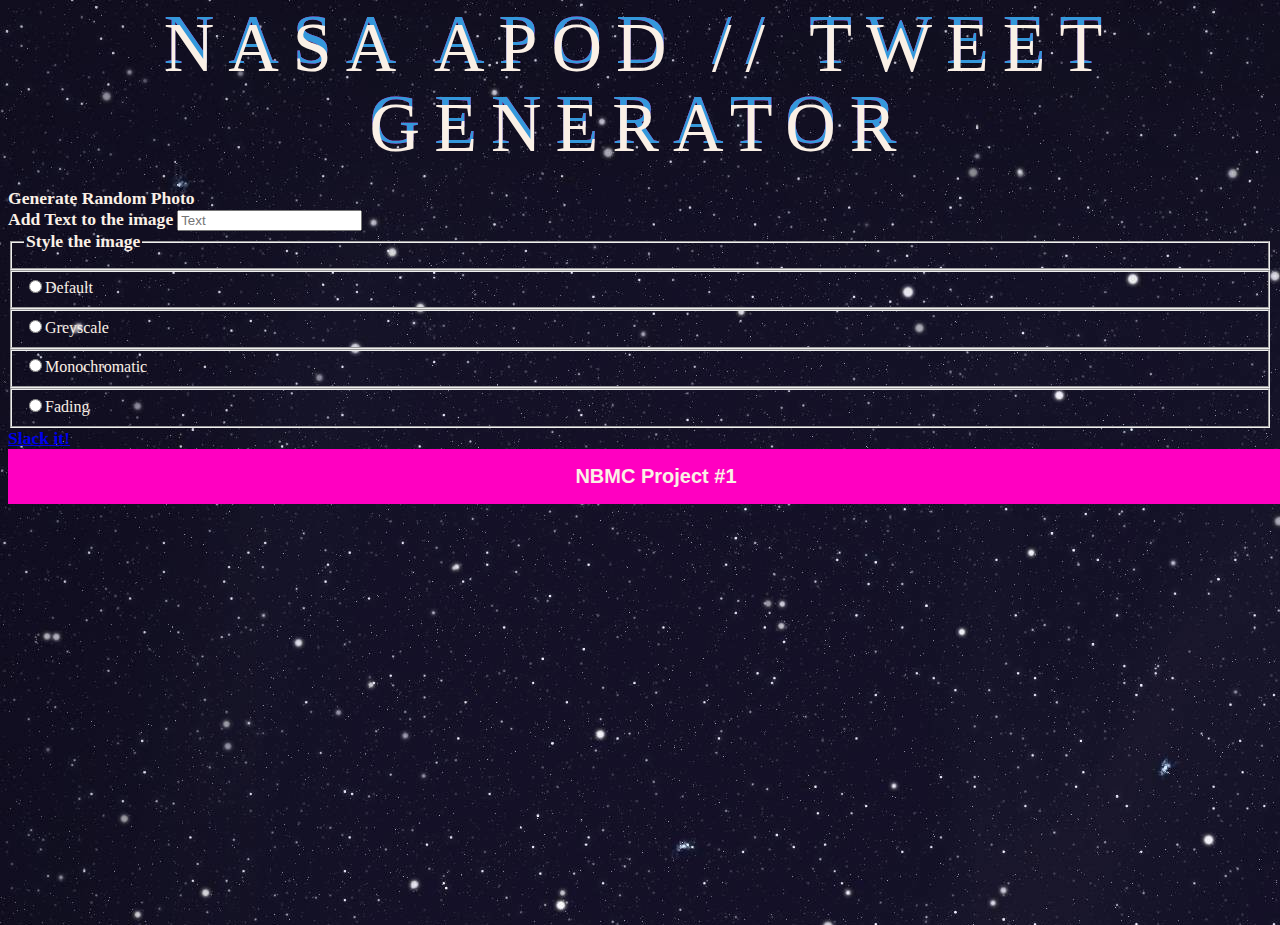
==== apod.html @ fe701585 "Merge pull request #16 from borucltd/refactor" ====
<!doctype html>
<html class="no-js" lang="en">

<head>
    <meta charset="utf-8" />
    <meta http-equiv="x-ua-compatible" content="ie=edge">
    <meta name="viewport" content="width=device-width, initial-scale=1.0">
    <title>Space Tweet Generator</title>
    <!----------------- Foundation Declaration starts here ------------------->
    <!-- foundation-float.min.css: Compressed CSS with legacy Float Grid -->
    <link rel="stylesheet" href="https://cdn.jsdelivr.net/npm/foundation-sites@6.4.3/dist/css/foundation-float.min.css"
        integrity="sha256-TPcVVrzfTETpAWQ8HhBHIMT7+DbszMr5n3eFi+UwIl8= sha384-+aXh7XSzITwlvjelsNWuL1A9rT8pWGaiqMMeUjtKcsWIfzT1oV8Mp3oYxmjPK8Gv sha512-cArttU/Yh+PzfQ/dhCdfBiU9+su+fuCwFxLrlLbvuJE/ynUbstaKweVPs7Hdbok9jlv9cwt+xdk20wRz7oYErQ=="
        crossorigin="anonymous">
    <!-- foundation-prototype.min.css: Compressed CSS with prototyping classes -->
    <link rel="stylesheet"
        href="https://cdn.jsdelivr.net/npm/foundation-sites@6.4.3/dist/css/foundation-prototype.min.css"
        integrity="sha256-JyhZsgvsqjrdl9GPOILi/zyc+z4dcwXiyP1Q7cwWlM0= sha384-GtUT6gOaCY/S1ggTUOnqe5CQAEAZ6oVTmMq3X4vfZrvp+tLgjBEmwVxJnukor+o0 sha512-x3+KBxBjFh8PGncrfDOsJhntYDBFdJxmpb211THYkQOaGWvk7ckZG6prGUpZqz85AXgiispjow06+bDnIxnWDQ=="
        crossorigin="anonymous">
    <!-- foundation-rtl.min.css: Compressed CSS with right-to-left reading direction -->
    <link rel="stylesheet" href="https://cdn.jsdelivr.net/npm/foundation-sites@6.4.3/dist/css/foundation-rtl.min.css"
        integrity="sha256-Az+E7JXW71Srarkum5QPTdnobddg2GqI1i8+nMusgLk= sha384-eBKuNtkGVmsJD0uNnWoKYYVnzDT0PXV+XNyAgmmZwYVn7MSNcaR4i5HjOpSRd0o6 sha512-d0RjiDZM/0NlD+7Y2DhUGuAUdwDIL5lS3GPAD0HEayEcrhuLuRiPYOgFWZik+gsFzsykxSn0KO6jim7ev8kIig=="
        crossorigin="anonymous">
    <!----------------- Foundation Declaration ends here ------------------->
    <link href='https://fonts.googleapis.com/css?family=Roboto:400,700' rel='stylesheet' type='text/css'>
    <link rel="stylesheet" href="./assets/css/apodstyle.css">
</head>

<body>
    <div class="outer-nav">
        <div class="text middle" data-text="NASA APOD // TWEET GENERATOR">
            NASA APOD // TWEET GENERATOR
        </div>
    </div>
    <div class="grid-container">
        <div class="grid-x">
            <div class="cell">
                <div class="callout">
                    <div class="grid-x">
                        <div class="cell small-12 medium-12">
                            <div class="cell">
                                <a class="button expanded" id="button-generate"><b>Generate Random
                                        Photo</b></a>
                            </div>
                            <div class="align-center media-object" id="canvas-manipulation">
                                <img id="generated-image" src="" alt="space photo">
                                <span></span>
                            </div>
                        </div>
                        <div class="cell small-12 medium-12">
                            <div class="grid-x">
                                
                                <div class="cell">
                                    <label><b>Add Text to the image</b>
                                        <input type="text" placeholder="Text" id="text-to-image">
                                    </label>
                                </div>
                                <!------ Checkboxes starts here -------->
                                <div class="grid-x grid-padding-x">
                                    <fieldset class="cell">
                                        <legend><b>Style the image</b></legend>
                                    </fieldset>
                                    <fieldset class="cell">
                                        <input type="radio" name="pokemon" id="pokemonRed"
                                            required><label>Default</label>
                                    </fieldset>
                                    <fieldset class="cell">
                                        <input type="radio" name="pokemon" id="pokemonBlue"><label>Greyscale</label>
                                    </fieldset>
                                    <fieldset class="cell">
                                        <input type="radio" name="pokemon"
                                            id="pokemonYellow"><label>Monochromatic</label>
                                    </fieldset>
                                    <fieldset class="cell">
                                        <input type="radio" name="pokemon" id="pokemonYellow"><label>Fading</label>
                                    </fieldset>
                                </div>
                                <!------ Checkboxes ends here -------->
                                <div class="cell">
                                    <a id="slackme" class="button expanded" href="#"><b>Slack it!</b></a>

                                </div>
                            </div>
                        </div>   
                    </div>
                </div>
            </div>
        </div>
    </div>
    <div class="footer">
        </a>NBMC Project #1</a>
    </div>

    <script src="https://code.jquery.com/jquery-3.4.1.slim.min.js"
        integrity="sha256-pasqAKBDmFT4eHoN2ndd6lN370kFiGUFyTiUHWhU7k8=" crossorigin="anonymous">
    </script>
    <script src="https://ajax.googleapis.com/ajax/libs/jquery/3.4.1/jquery.min.js"></script>
    <script src="https://cdnjs.cloudflare.com/ajax/libs/moment.js/2.24.0/moment.min.js"></script>
    <script src="./assets/js/script.js"></script>
    <script src="./assets/js/script_slack_api.js"></script>

</body>

</html>
---- assets/css/apodstyle.css ----
body {
    color: linen;
    background: #1F1C72;
    overflow-x: hidden;
    min-height: 101vh;
    background: url('../img/space-background.jpg');
}

.outer-nav {
    margin-bottom: 20px;
}


.text {
    color: linen;
    text-transform: uppercase;
    font-size: 70px;
    text-align: center;
    letter-spacing: 14px;
}

.text::before,
.text::after {
    content: attr(data-text);
    position: absolute;
    top: 0;
    left: 0;
    width: 100%;
    height: 100%;
    z-index: -1;
}

.text::before {
    color: #ff00c1;
    animation: glitch-effect 3s infinite;
}

.text::after {
    color: #3498db;
    animation: glitch-effect 2s infinite;
}

@keyframes glitch-effect {
    0% {
        left: -2.5px;
        top: -2.5px;
    }

    25% {
        left: 2.5px;
        top: 0px;
    }

    50% {
        left: -2px;
        top: 2.5px;
    }

    75% {
        left: 2.5px;
        top: -2.5px;
    }

    100% {
        left: 0px;
        top: -2.5px;
    }
}

b {
    font-size: 17.6px;

}


img {
    max-height: 400px;
    max-width: 200px;
}

#generated-image {
    display: block;
    max-width: 100%;
    height: auto;
    display: none;
}

canvas {
    max-height: 450px;
    max-width: 400px;
    color: red;
}

.reduce-div-width {
    display: flex;
    justify-content: center;
    width: 70%;
}

.footer {
    background-color: #ff00c1;
    color: linen;
    font-size: 20px;
    font-weight: 700;
    font-family: sans-serif;
    width: 100%;
    padding: 16px;
    /* position: fixed; */
    bottom: 0;
    /* left: 50%; */
    /* transform: translateX(-50%); */
    text-align: center;
    z-index: 2;
}


/* class is needed to render busy cursos during ajax calls */
body.wait *, body.wait
{
    /* important to overwrite any other potential cursos manipulations*/
    cursor: wait !important;
}
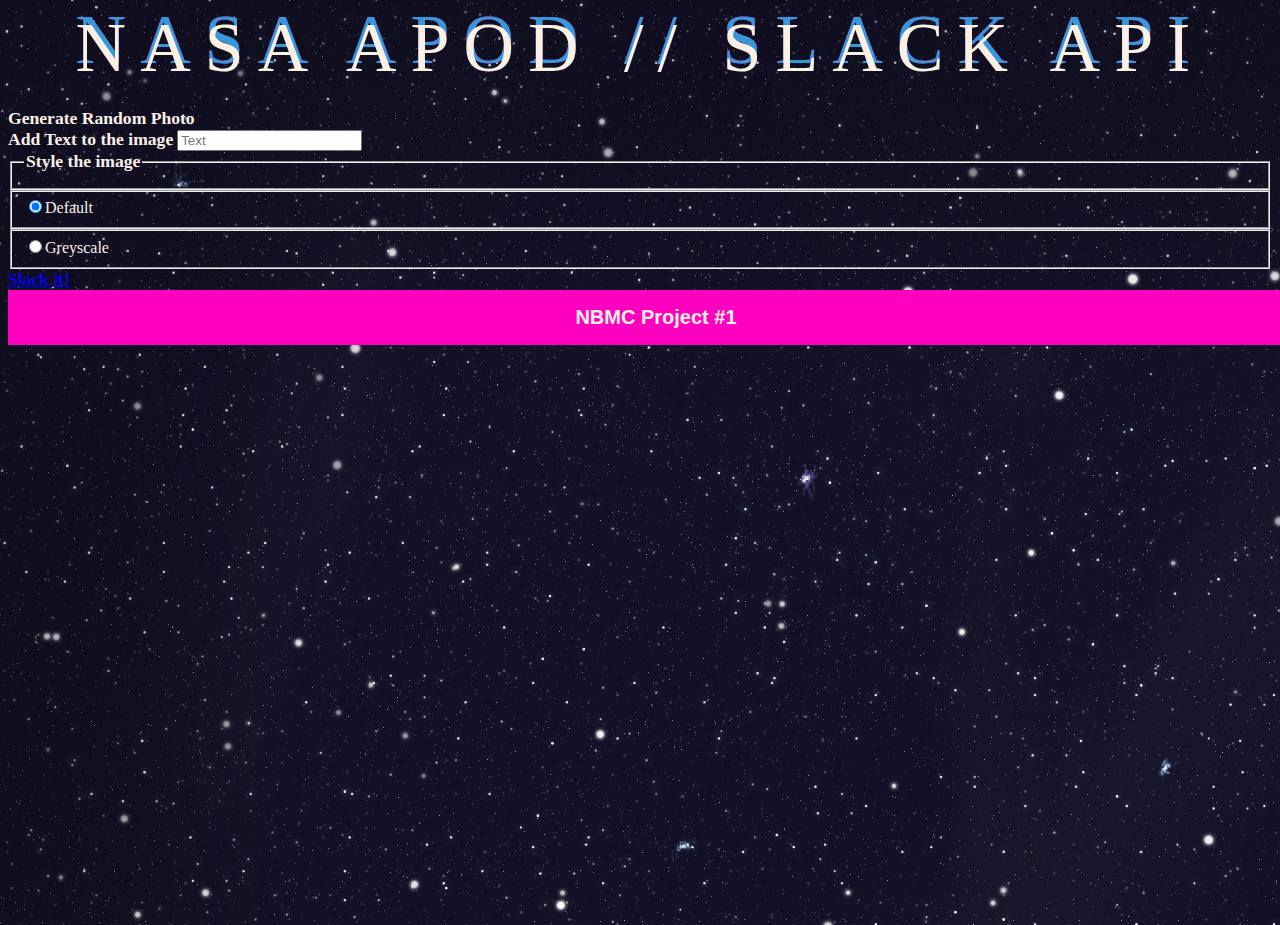
==== commit 49cffd90: "Updated apod.html" ====
--- a/apod.html
+++ b/apod.html
@@ -22,13 +22,14 @@
         crossorigin="anonymous">
     <!----------------- Foundation Declaration ends here ------------------->
     <link href='https://fonts.googleapis.com/css?family=Roboto:400,700' rel='stylesheet' type='text/css'>
+    <link href="https://fonts.googleapis.com/css2?family=Do+Hyeon&display=swap" rel="stylesheet">
     <link rel="stylesheet" href="./assets/css/apodstyle.css">
 </head>
 
 <body>
     <div class="outer-nav">
-        <div class="text middle" data-text="NASA APOD // TWEET GENERATOR">
-            NASA APOD // TWEET GENERATOR
+        <div class="text middle" data-text="NASA APOD // SLACK API">
+            NASA APOD // SLACK API
         </div>
     </div>
     <div class="grid-container">
@@ -41,6 +42,14 @@
                                 <a class="button expanded" id="button-generate"><b>Generate Random
                                         Photo</b></a>
                             </div>
+                            <div id="NASA" class="modal">
+                                <div class="modal-content">
+
+                                    <p id="scroll-text">Contacting NASA...</p>        
+                                </div>
+                                
+                            </div>
+
                             <div class="align-center media-object" id="canvas-manipulation">
                                 <img id="generated-image" src="" alt="space photo">
                                 <span></span>
@@ -60,23 +69,20 @@
                                         <legend><b>Style the image</b></legend>
                                     </fieldset>
                                     <fieldset class="cell">
-                                        <input type="radio" name="pokemon" id="pokemonRed"
-                                            required><label>Default</label>
+                                        <input type="radio" name="radioSelector" id="radioDefault" required checked="checked"><label>Default</label>
                                     </fieldset>
                                     <fieldset class="cell">
-                                        <input type="radio" name="pokemon" id="pokemonBlue"><label>Greyscale</label>
-                                    </fieldset>
-                                    <fieldset class="cell">
-                                        <input type="radio" name="pokemon"
-                                            id="pokemonYellow"><label>Monochromatic</label>
-                                    </fieldset>
-                                    <fieldset class="cell">
-                                        <input type="radio" name="pokemon" id="pokemonYellow"><label>Fading</label>
+                                        <input type="radio" name="radioSelector" id="radioGreyscale"><label>Greyscale</label>
                                     </fieldset>
                                 </div>
                                 <!------ Checkboxes ends here -------->
                                 <div class="cell">
                                     <a id="slackme" class="button expanded" href="#"><b>Slack it!</b></a>
+                                    <div id="slackmodal" class="modal">
+                                        <div class="modal-content">
+                                            <p id="slackmodalmessage" >...</p>        
+                                        </div>
+                                    </div>
 
                                 </div>
                             </div>
@@ -100,4 +106,4 @@
 
 </body>
 
-</html>+</html>
--- a/assets/css/apodstyle.css
+++ b/assets/css/apodstyle.css
@@ -39,6 +39,35 @@
     color: #3498db;
     animation: glitch-effect 2s infinite;
 }
+
+
+.modal {
+    display: none;
+    position: fixed;
+    left: 20%;
+    top: 0;
+    width: 60%; 
+    height: 100%;
+    z-index: 1;
+    padding-top: 0px;
+    overflow: auto;
+
+}
+.modal-content {
+    font-family: 'Do Hyeon', sans-serif;
+    color: white;
+    background-color: black;
+    margin: auto;
+    padding: 35px;
+    padding-left:100;
+    border: 1px solid #888;
+    width: 70%;
+}
+#scroll-text {
+    padding-left:70%;
+    
+}
+
 
 @keyframes glitch-effect {
     0% {
